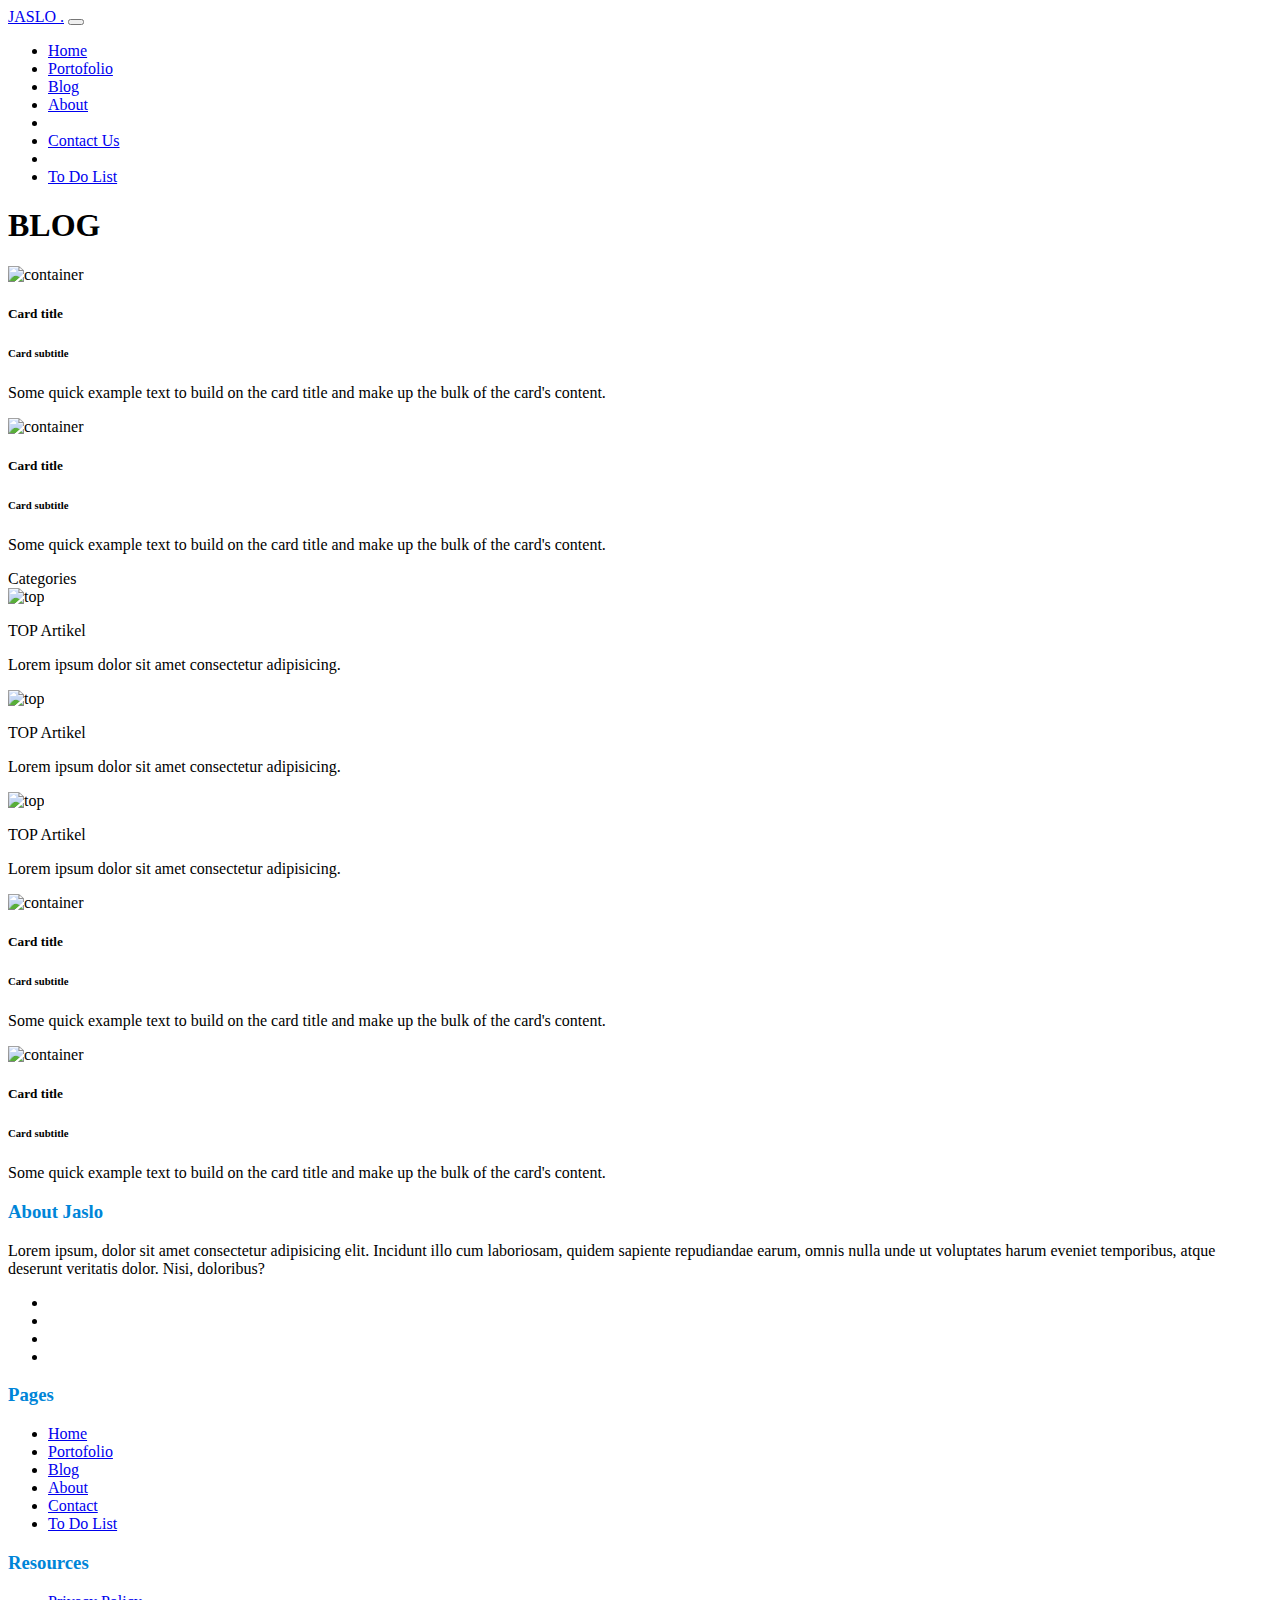
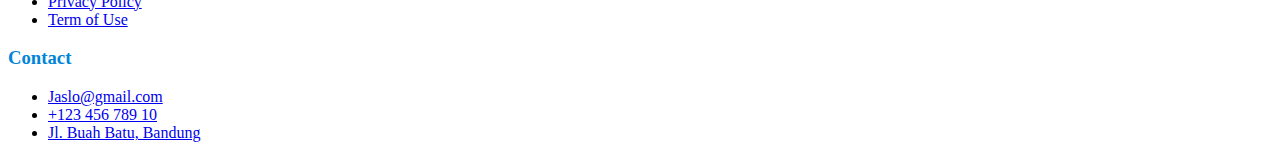
==== blog.html @ d606d075 "update" ====
<!DOCTYPE html>
<html lang="en">
<head>
    <meta charset="UTF-8">
    <meta http-equiv="X-UA-Compatible" content="IE=edge">
    <meta name="viewport" content="width=device-width, initial-scale=1.0">
    <title>BLOG</title>
    
    <!-- CSS only -->
    <link href="https://cdn.jsdelivr.net/npm/bootstrap@5.2.2/dist/css/bootstrap.min.css" rel="stylesheet" integrity="sha384-Zenh87qX5JnK2Jl0vWa8Ck2rdkQ2Bzep5IDxbcnCeuOxjzrPF/et3URy9Bv1WTRi" crossorigin="anonymous">
    
    <!-- css -->
    <link rel="stylesheet" href="blog&portofolio.css">

    <!-- font -->
    <link href="https://fonts.googleapis.com/css2?family=Inter:wght@400;700&family=Source+Serif+Pro:wght@400;700&display=swap" rel="stylesheet">
</head>
<body>
    <!-- Navbar -->
    
    <nav class="site-nav bg-primary">
        <div class="container">
          <div class="site-navigation">
            <a href="#" class="logo m-0">JASLO <span class="text-primary">.</span></a>
                <button class="navbar-toggler" type="button" data-bs-toggle="collapse" data-bs-target="#navbarNav" aria-controls="navbarNav" aria-expanded="false" aria-label="Toggle navigation">
                  <span class="navbar-toggler-icon"></span>
                </button>
                  <ul class="js-clone-nav d-none d-lg-inline-block text-right site-menu float-right">
                    <li class="nav-item">
                      <a class="nav-link active" aria-current="page" href="#">Home</a>
                    </li>
                    <li class="nav-item">
                      <a class="nav-link" href="portofolio.html">Portofolio</a>
                    </li>
                    <li class="nav-item">
                        <a class="nav-link" href="blog.html">Blog</a>
                      </li>
                    <li class="nav-item">
                        <a class="nav-link" href="about.html">About</a>
                    </li>
                    <li class="active">
                        <li class="active"><a href="contact.html">Contact Us</a></li>
                    </li>
                    <li class="nav-item">
                      <li><a href="#">To Do List</a></li>
                    </li>
                  </ul>
                </div>
              </div>
          </div>
        </div>
      </nav>

    
</div>
<!-- Navbar end -->
<!-- jumbotron -->
<div class="hero-background">
    <div class="hero hero-inner">
      <div class="container">
        <div class="row align-items-center">
          <div class="col-lg-6 mx-auto text-center">
            <div class="intro-wrap">
              <h1 class="mb-0 img-capt">BLOG</h1>
            </div>
          </div>
        </div>
      </div>
    </div>
  </div>
<!-- END jumbotron -->
<!-- Content -->
<div class="container-fluid py-5">
    <div class="container">
        <div class="row">
            <div class="col-4">
                <div class="card " >
                    <img src="img/image-2.jpg" class="card-img-top img-fluid" alt="container">
                    <div class="card-body">
                        <h5 class="card-title">Card title</h5>
                        <h6 class="card-subtitle mb-2 text-muted">Card subtitle</h6>
                        <p class="card-text">Some quick example text to build on the card title and make up the bulk of the card's content.</p>
                    </div>
                </div>
            </div>
            <div class="col-4">
                <div class="card" >
                    <img src="img/image-2.jpg" class="card-img-top img-fluid" alt="container">
                    <div class="card-body">
                        <h5 class="card-title">Card title</h5>
                        <h6 class="card-subtitle mb-2 text-muted">Card subtitle</h6>
                        <p class="card-text">Some quick example text to build on the card title and make up the bulk of the card's content.</p>
                    </div>
                </div>
            </div>
            <div class="col-3">
                <div class="d-flex">
                    <span class="sub-header text-center align-middle ">Categories</span>
                    <i class="icon bg-primary"></i>
                </div>
                <div class="row mt-4">
                    <div class="col-6">
                        <img src="img/image-2.jpg" class="img-fluid img-hover " alt="top">
                    </div>
                    <div class="col-6">
                        <p>TOP Artikel</p>
                        <p class="sub-post">Lorem ipsum dolor sit amet consectetur adipisicing.</p>
                    </div>
                </div>
                <div class="row mt-4">
                    <div class="col-6">
                        <img src="img/image-2.jpg" class="img-fluid img-hover " alt="top">
                    </div>
                    <div class="col-6">
                        <p>TOP Artikel</p>
                        <p class="sub-post">Lorem ipsum dolor sit amet consectetur adipisicing.</p>
                    </div>
                </div>
                <div class="row mt-4">
                    <div class="col-6">
                        <img src="img/image-2.jpg" class="img-fluid img-hover " alt="top">
                    </div>
                    <div class="col-6">
                        <p>TOP Artikel</p>
                        <p class="sub-post">Lorem ipsum dolor sit amet consectetur adipisicing.</p>
                    </div>
                </div>
            </div>
            
        </div>
            <div class="row my-5">
                <div class="col-4">
                    <div class="card" >
                        <img src="img/image-2.jpg" class="card-img-top img-fluid" alt="container">
                        <div class="card-body">
                            <h5 class="card-title">Card title</h5>
                            <h6 class="card-subtitle mb-2 text-muted">Card subtitle</h6>
                            <p class="card-text">Some quick example text to build on the card title and make up the bulk of the card's content.</p>
                        </div>
                    </div>
                </div>
                <div class="col-4">
                    <div class="card" >
                        <img src="img/image-2.jpg" class="card-img-top img-fluid" alt="container">
                        <div class="card-body">
                            <h5 class="card-title">Card title</h5>
                            <h6 class="card-subtitle mb-2 text-muted">Card subtitle</h6>
                            <p class="card-text">Some quick example text to build on the card title and make up the bulk of the card's content.</p>
                        </div>
                    </div>
                </div>
            </div>
            
        </div>
        
    </div>

    
    <!-- End Contentt -->
    <!-- footer -->
    <div class="site-footer">
        <div class="inner first">
          <div class="container">
            <div class="row">
              <div class="col-md-6 col-lg-4">
                <div class="widget">
                  <h3 class="heading" style="color: #0085d8;"><b>About Jaslo</b></h3>
                  <p>Lorem ipsum, dolor sit amet consectetur adipisicing elit. Incidunt illo cum laboriosam, quidem sapiente repudiandae earum, omnis nulla unde ut voluptates harum eveniet temporibus, atque deserunt veritatis dolor. Nisi, doloribus?</p>
                </div>
                <div class="widget">
                  <ul class="list-unstyled social">
                    <li><a href="#"><span class="icon-twitter"></span></a></li>
                    <li><a href="#"><span class="icon-instagram"></span></a></li>
                    <li><a href="#"><span class="icon-facebook"></span></a></li>
                    <li><a href="#"><span class="icon-linkedin"></span></a></li>
                  </ul>
                </div>
              </div>
              <div class="col-md-6 col-lg-2 pl-lg-5">
                <div class="widget">
                  <h3 class="heading" style="color: #0085d8;"><b>Pages</b></h3>
                  <ul class="links list-unstyled">
                    <li><a href="blog.html">Home</a></li>
                    <li><a href="portofolio.html">Portofolio</a></li>
                    <li><a href="blog.html">Blog</a></li>
                    <li><a href="about.html">About</a></li>
                    <li><a href="contact.html">Contact</a></li>
                    <li><a href="blog.html">To Do List</a></li>
                  </ul>
                </div>
              </div>
              <div class="col-md-6 col-lg-2">
                <div class="widget">
                  <h3 class="heading" style="color:#0085d8;"><b>Resources</b></h3>
                  <ul class="links list-unstyled">
                    <li><a href="#">Privacy Policy</a></li>
                    <li><a href="#">Term of Use</a></li>
                  </ul>
                </div>
              </div>
              <div class="col-md-6 col-lg-4">
                <div class="widget">
                  <h3 class="heading" style="color: #0085d8;"><b>Contact</b></h3>
                  <ul class="list-unstyled quick-info links">
                    <li class="email"><a href="#">Jaslo@gmail.com</a></li>
                    <li class="phone"><a href="#">+123 456 789 10</a></li>
                    <li class="address"><a href="#">Jl. Buah Batu, Bandung</a></li>
                  </ul>
                </div>
              </div>
            </div>
          </div>
        </div>
    
        
    <!-- end footerr -->
    
    
    
    
    
    <!-- JavaScript Bundle with Popper -->
    <script src="https://cdn.jsdelivr.net/npm/bootstrap@5.2.2/dist/js/bootstrap.bundle.min.js" integrity="sha384-OERcA2EqjJCMA+/3y+gxIOqMEjwtxJY7qPCqsdltbNJuaOe923+mo//f6V8Qbsw3" crossorigin="anonymous"></script>    
</body>
</html>
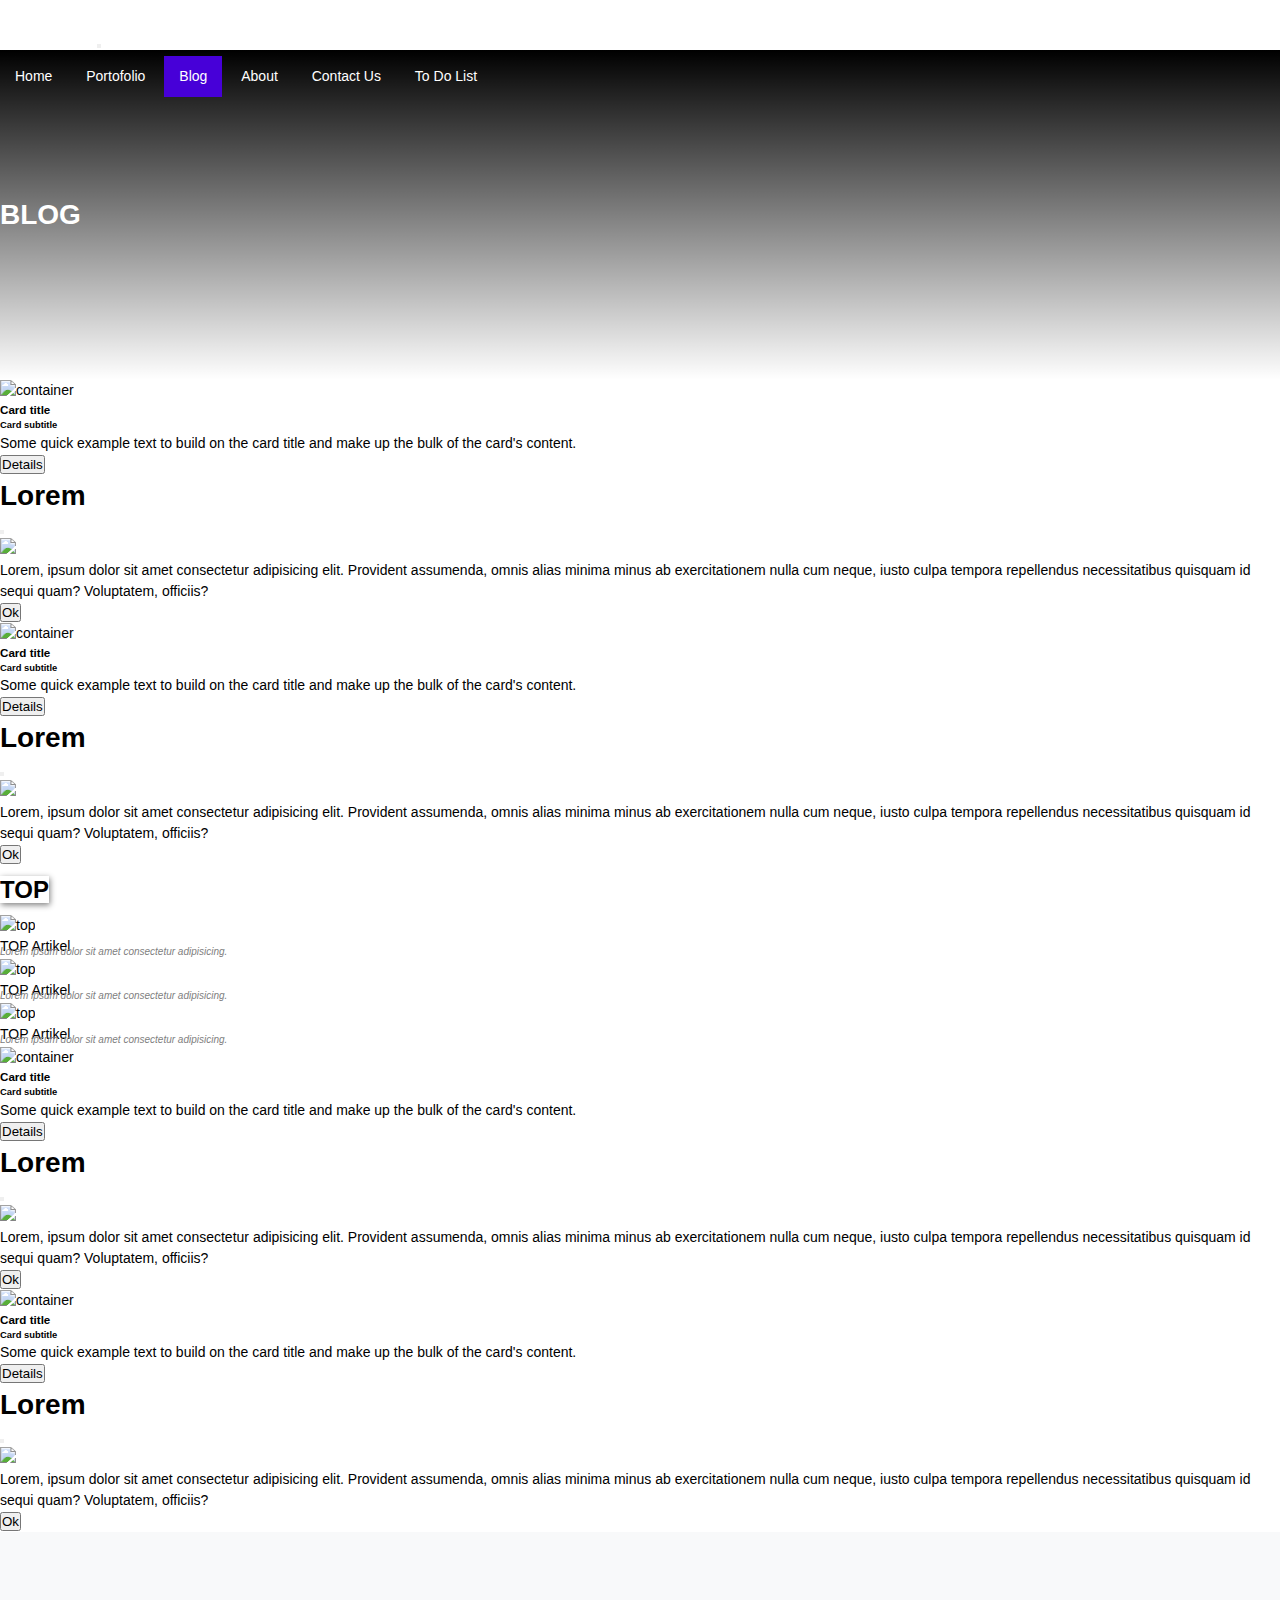
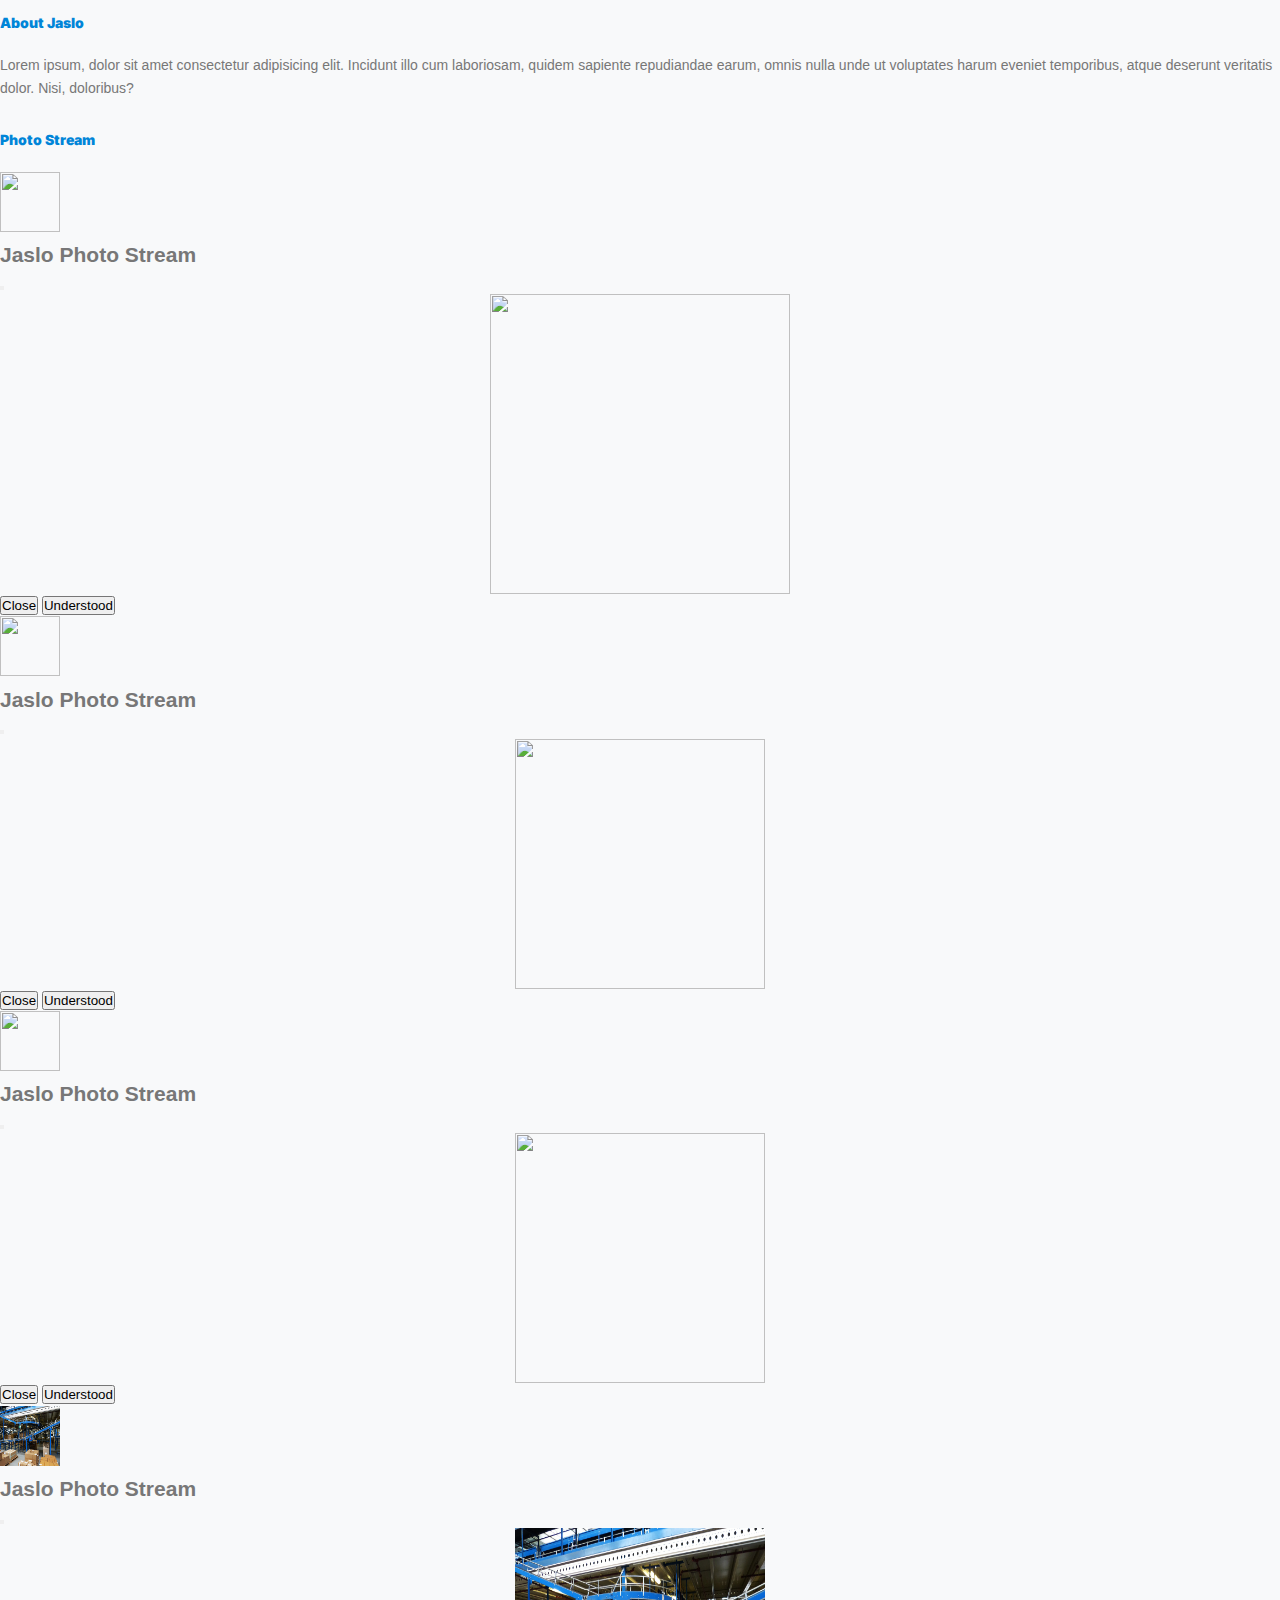
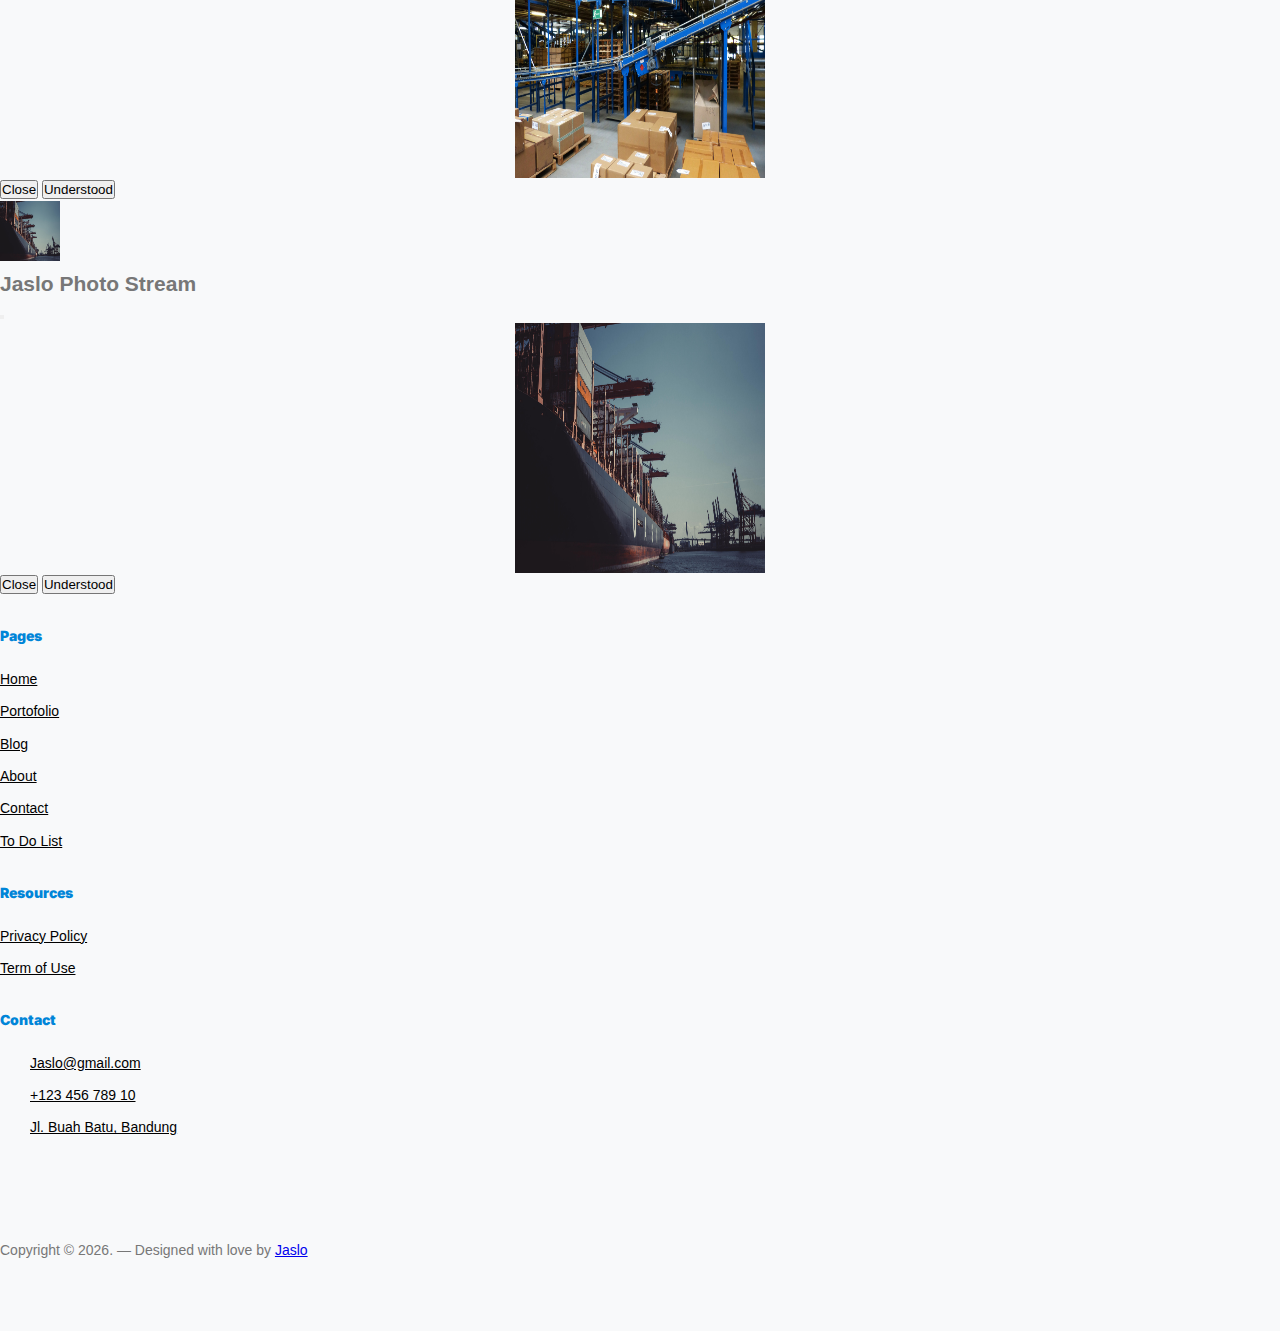
==== commit 31550c59: "gk jdi" ====
--- a/blog.html
+++ b/blog.html
@@ -1,61 +1,67 @@
 <!DOCTYPE html>
 <html lang="en">
+
 <head>
-    <meta charset="UTF-8">
-    <meta http-equiv="X-UA-Compatible" content="IE=edge">
-    <meta name="viewport" content="width=device-width, initial-scale=1.0">
-    <title>BLOG</title>
-    
-    <!-- CSS only -->
-    <link href="https://cdn.jsdelivr.net/npm/bootstrap@5.2.2/dist/css/bootstrap.min.css" rel="stylesheet" integrity="sha384-Zenh87qX5JnK2Jl0vWa8Ck2rdkQ2Bzep5IDxbcnCeuOxjzrPF/et3URy9Bv1WTRi" crossorigin="anonymous">
-    
-    <!-- css -->
-    <link rel="stylesheet" href="blog&portofolio.css">
-
-    <!-- font -->
-    <link href="https://fonts.googleapis.com/css2?family=Inter:wght@400;700&family=Source+Serif+Pro:wght@400;700&display=swap" rel="stylesheet">
+  <meta charset="UTF-8">
+  <meta http-equiv="X-UA-Compatible" content="IE=edge">
+  <meta name="viewport" content="width=device-width, initial-scale=1.0">
+  <title>BLOG</title>
+
+  <!-- CSS only -->
+  <link href="https://cdn.jsdelivr.net/npm/bootstrap@5.2.2/dist/css/bootstrap.min.css" rel="stylesheet"
+    integrity="sha384-Zenh87qX5JnK2Jl0vWa8Ck2rdkQ2Bzep5IDxbcnCeuOxjzrPF/et3URy9Bv1WTRi" crossorigin="anonymous">
+
+  <!-- css -->
+  <link rel="stylesheet" href="blog&portofolio.css">
+
+  <!-- font -->
+  <link
+    href="https://fonts.googleapis.com/css2?family=Inter:wght@400;700&family=Source+Serif+Pro:wght@400;700&display=swap"
+    rel="stylesheet">
 </head>
+
 <body>
-    <!-- Navbar -->
-    
-    <nav class="site-nav bg-primary">
-        <div class="container">
-          <div class="site-navigation">
-            <a href="#" class="logo m-0">JASLO <span class="text-primary">.</span></a>
-                <button class="navbar-toggler" type="button" data-bs-toggle="collapse" data-bs-target="#navbarNav" aria-controls="navbarNav" aria-expanded="false" aria-label="Toggle navigation">
-                  <span class="navbar-toggler-icon"></span>
-                </button>
-                  <ul class="js-clone-nav d-none d-lg-inline-block text-right site-menu float-right">
-                    <li class="nav-item">
-                      <a class="nav-link active" aria-current="page" href="#">Home</a>
-                    </li>
-                    <li class="nav-item">
-                      <a class="nav-link" href="portofolio.html">Portofolio</a>
-                    </li>
-                    <li class="nav-item">
-                        <a class="nav-link" href="blog.html">Blog</a>
-                      </li>
-                    <li class="nav-item">
-                        <a class="nav-link" href="about.html">About</a>
-                    </li>
-                    <li class="active">
-                        <li class="active"><a href="contact.html">Contact Us</a></li>
-                    </li>
-                    <li class="nav-item">
-                      <li><a href="#">To Do List</a></li>
-                    </li>
-                  </ul>
-                </div>
-              </div>
-          </div>
-        </div>
-      </nav>
-
-    
-</div>
-<!-- Navbar end -->
-<!-- jumbotron -->
-<div class="hero-background">
+  <!-- Navbar -->
+
+  <nav class="site-nav bg-primary">
+    <div class="container">
+      <div class="site-navigation">
+        <a href="#" class="logo m-0">JASLO <span class="text-primary">.</span></a>
+        <button class="navbar-toggler" type="button" data-bs-toggle="collapse" data-bs-target="#navbarNav"
+          aria-controls="navbarNav" aria-expanded="false" aria-label="Toggle navigation">
+          <span class="navbar-toggler-icon"></span>
+        </button>
+        <ul class="js-clone-nav d-none d-lg-inline-block text-right site-menu float-right">
+          <li class="nav-item">
+            <a class="nav-link active" aria-current="page" href="index.html">Home</a>
+          </li>
+          <li class="nav-item">
+            <a class="nav-link" href="portofolio.html">Portofolio</a>
+          </li>
+          <li class="active">
+            <a class="active" href="blog.html">Blog</a>
+          </li>
+          <li class="nav-item">
+            <a class="nav-link" href="about.html">About</a>
+          </li>
+          <li class="nav-item">
+          <li class="nav-item"><a href="contact.html">Contact Us</a></li>
+          </li>
+          <li class="nav-item">
+          <li><a href="todolist.html">To Do List</a></li>
+          </li>
+        </ul>
+      </div>
+    </div>
+    </div>
+    </div>
+  </nav>
+
+
+  </div>
+  <!-- Navbar end -->
+  <!-- jumbotron -->
+  <div class="hero-background">
     <div class="hero hero-inner">
       <div class="container">
         <div class="row align-items-center">
@@ -68,158 +74,404 @@
       </div>
     </div>
   </div>
-<!-- END jumbotron -->
-<!-- Content -->
-<div class="container-fluid py-5">
+  <!-- END jumbotron -->
+  <!-- Content -->
+  <div class="container-fluid py-5">
     <div class="container">
+      <div class="row">
+        <div class="col-4">
+          <div class="card">
+            <img src="img/image-2.jpg" class="card-img-top img-fluid" alt="container">
+            <div class="card-body">
+              <h5 class="card-title">Card title</h5>
+              <h6 class="card-subtitle mb-2 text-muted">Card subtitle</h6>
+              <p class="card-text">Some quick example text to build on the card title and make up the bulk of the card's
+                content.</p>
+              <!-- Button trigger modal -->
+              <button type="button" class="btn btn-primary" data-bs-toggle="modal" data-bs-target="#exampleModal">
+                Details
+              </button>
+
+              <!-- Modal -->
+              <div class="modal fade" id="exampleModal" tabindex="-1" aria-labelledby="exampleModalLabel"
+                aria-hidden="true">
+                <div class="modal-dialog">
+                  <div class="modal-content">
+                    <div class="modal-header">
+                      <h1 class="modal-title fs-5" id="exampleModalLabel">Lorem</h1>
+                      <button type="button" class="btn-close" data-bs-dismiss="modal" aria-label="Close"></button>
+                    </div>
+                    <div class="modal-body">
+                      <img src="img/image-2.jpg" class="card-img-top img-fluid">
+                      <p class="mt-2 text-justify">Lorem, ipsum dolor sit amet consectetur adipisicing elit. Provident
+                        assumenda, omnis alias minima minus ab exercitationem nulla cum neque, iusto culpa tempora
+                        repellendus necessitatibus quisquam id sequi quam? Voluptatem, officiis?</p>
+                    </div>
+                    <div class="modal-footer">
+                      <button type="button" class="btn btn-primary" data-bs-dismiss="modal">Ok</button>
+
+                    </div>
+                  </div>
+                </div>
+              </div>
+            </div>
+          </div>
+        </div>
+        <div class="col-4">
+          <div class="card">
+            <img src="img/image-2.jpg" class="card-img-top img-fluid" alt="container">
+            <div class="card-body">
+              <h5 class="card-title">Card title</h5>
+              <h6 class="card-subtitle mb-2 text-muted">Card subtitle</h6>
+              <p class="card-text">Some quick example text to build on the card title and make up the bulk of the card's
+                content.</p>
+              <!-- Button trigger modal -->
+              <button type="button" class="btn btn-primary" data-bs-toggle="modal" data-bs-target="#exampleModal">
+                Details
+              </button>
+
+              <!-- Modal -->
+              <div class="modal fade" id="exampleModal" tabindex="-1" aria-labelledby="exampleModalLabel"
+                aria-hidden="true">
+                <div class="modal-dialog">
+                  <div class="modal-content">
+                    <div class="modal-header">
+                      <h1 class="modal-title fs-5" id="exampleModalLabel">Lorem</h1>
+                      <button type="button" class="btn-close" data-bs-dismiss="modal" aria-label="Close"></button>
+                    </div>
+                    <div class="modal-body">
+                      <img src="img/image-2.jpg" class="card-img-top img-fluid">
+                      <p class="mt-2 text-justify">Lorem, ipsum dolor sit amet consectetur adipisicing elit. Provident
+                        assumenda, omnis alias minima minus ab exercitationem nulla cum neque, iusto culpa tempora
+                        repellendus necessitatibus quisquam id sequi quam? Voluptatem, officiis?</p>
+                    </div>
+                    <div class="modal-footer">
+                      <button type="button" class="btn btn-primary" data-bs-dismiss="modal">Ok</button>
+                    </div>
+                  </div>
+                </div>
+              </div>
+            </div>
+          </div>
+        </div>
+        <div class="col-3">
+          <div class="d-flex">
+            <span class="sub-header text-center align-middle ">TOP</span>
+            <i class="icon bg-primary"></i>
+          </div>
+          <div class="row mt-4">
+            <div class="col-6">
+              <img src="img/image-2.jpg" class="img-fluid img-hover " alt="top">
+            </div>
+            <div class="col-6">
+              <p>TOP Artikel</p>
+              <p class="sub-post">Lorem ipsum dolor sit amet consectetur adipisicing.</p>
+            </div>
+          </div>
+          <div class="row mt-4">
+            <div class="col-6">
+              <img src="img/image-2.jpg" class="img-fluid img-hover " alt="top">
+            </div>
+            <div class="col-6">
+              <p>TOP Artikel</p>
+              <p class="sub-post">Lorem ipsum dolor sit amet consectetur adipisicing.</p>
+            </div>
+          </div>
+          <div class="row mt-4">
+            <div class="col-6">
+              <img src="img/image-2.jpg" class="img-fluid img-hover " alt="top">
+            </div>
+            <div class="col-6">
+              <p>TOP Artikel</p>
+              <p class="sub-post">Lorem ipsum dolor sit amet consectetur adipisicing.</p>
+            </div>
+          </div>
+        </div>
+
+      </div>
+      <div class="row my-5">
+        <div class="col-4">
+          <div class="card">
+            <img src="img/image-2.jpg" class="card-img-top img-fluid" alt="container">
+            <div class="card-body">
+              <h5 class="card-title">Card title</h5>
+              <h6 class="card-subtitle mb-2 text-muted">Card subtitle</h6>
+              <p class="card-text">Some quick example text to build on the card title and make up the bulk of the card's
+                content.</p>
+              <!-- Button trigger modal -->
+              <button type="button" class="btn btn-primary" data-bs-toggle="modal" data-bs-target="#exampleModal">
+                Details
+              </button>
+
+              <!-- Modal -->
+              <div class="modal fade" id="exampleModal" tabindex="-1" aria-labelledby="exampleModalLabel"
+                aria-hidden="true">
+                <div class="modal-dialog">
+                  <div class="modal-content">
+                    <div class="modal-header">
+                      <h1 class="modal-title fs-5" id="exampleModalLabel">Lorem</h1>
+                      <button type="button" class="btn-close" data-bs-dismiss="modal" aria-label="Close"></button>
+                    </div>
+                    <div class="modal-body">
+                      <img src="img/image-2.jpg" class="card-img-top img-fluid">
+                      <p class="mt-2 text-justify">Lorem, ipsum dolor sit amet consectetur adipisicing elit. Provident
+                        assumenda, omnis alias minima minus ab exercitationem nulla cum neque, iusto culpa tempora
+                        repellendus necessitatibus quisquam id sequi quam? Voluptatem, officiis?</p>
+                    </div>
+                    <div class="modal-footer">
+                      <button type="button" class="btn btn-primary" data-bs-dismiss="modal">Ok</button>
+                    </div>
+                  </div>
+                </div>
+              </div>
+            </div>
+          </div>
+        </div>
+        <div class="col-4">
+          <div class="card">
+            <img src="img/image-2.jpg" class="card-img-top img-fluid" alt="container">
+            <div class="card-body">
+              <h5 class="card-title">Card title</h5>
+              <h6 class="card-subtitle mb-2 text-muted">Card subtitle</h6>
+              <p class="card-text">Some quick example text to build on the card title and make up the bulk of the card's
+                content.</p>
+              <!-- Button trigger modal -->
+              <button type="button" class="btn btn-primary" data-bs-toggle="modal" data-bs-target="#exampleModal">
+                Details
+              </button>
+
+              <!-- Modal -->
+              <div class="modal fade" id="exampleModal" tabindex="-1" aria-labelledby="exampleModalLabel"
+                aria-hidden="true">
+                <div class="modal-dialog">
+                  <div class="modal-content">
+                    <div class="modal-header">
+                      <h1 class="modal-title fs-5" id="exampleModalLabel">Lorem</h1>
+                      <button type="button" class="btn-close" data-bs-dismiss="modal" aria-label="Close"></button>
+                    </div>
+                    <div class="modal-body">
+                      <img src="img/image-2.jpg" class="card-img-top img-fluid">
+                      <p class="mt-2 text-justify">Lorem, ipsum dolor sit amet consectetur adipisicing elit. Provident
+                        assumenda, omnis alias minima minus ab exercitationem nulla cum neque, iusto culpa tempora
+                        repellendus necessitatibus quisquam id sequi quam? Voluptatem, officiis?</p>
+                    </div>
+                    <div class="modal-footer">
+                      <button type="button" class="btn btn-primary" data-bs-dismiss="modal">Ok</button>
+                    </div>
+                  </div>
+                </div>
+              </div>
+            </div>
+          </div>
+        </div>
+      </div>
+
+    </div>
+
+  </div>
+
+
+
+  <!-- End Contentt -->
+  <!-- footer -->
+  <div class="site-footer">
+    <div class="inner first">
+      <div class="container">
         <div class="row">
-            <div class="col-4">
-                <div class="card " >
-                    <img src="img/image-2.jpg" class="card-img-top img-fluid" alt="container">
-                    <div class="card-body">
-                        <h5 class="card-title">Card title</h5>
-                        <h6 class="card-subtitle mb-2 text-muted">Card subtitle</h6>
-                        <p class="card-text">Some quick example text to build on the card title and make up the bulk of the card's content.</p>
-                    </div>
-                </div>
-            </div>
-            <div class="col-4">
-                <div class="card" >
-                    <img src="img/image-2.jpg" class="card-img-top img-fluid" alt="container">
-                    <div class="card-body">
-                        <h5 class="card-title">Card title</h5>
-                        <h6 class="card-subtitle mb-2 text-muted">Card subtitle</h6>
-                        <p class="card-text">Some quick example text to build on the card title and make up the bulk of the card's content.</p>
-                    </div>
-                </div>
-            </div>
-            <div class="col-3">
-                <div class="d-flex">
-                    <span class="sub-header text-center align-middle ">Categories</span>
-                    <i class="icon bg-primary"></i>
-                </div>
-                <div class="row mt-4">
-                    <div class="col-6">
-                        <img src="img/image-2.jpg" class="img-fluid img-hover " alt="top">
-                    </div>
-                    <div class="col-6">
-                        <p>TOP Artikel</p>
-                        <p class="sub-post">Lorem ipsum dolor sit amet consectetur adipisicing.</p>
-                    </div>
-                </div>
-                <div class="row mt-4">
-                    <div class="col-6">
-                        <img src="img/image-2.jpg" class="img-fluid img-hover " alt="top">
-                    </div>
-                    <div class="col-6">
-                        <p>TOP Artikel</p>
-                        <p class="sub-post">Lorem ipsum dolor sit amet consectetur adipisicing.</p>
-                    </div>
-                </div>
-                <div class="row mt-4">
-                    <div class="col-6">
-                        <img src="img/image-2.jpg" class="img-fluid img-hover " alt="top">
-                    </div>
-                    <div class="col-6">
-                        <p>TOP Artikel</p>
-                        <p class="sub-post">Lorem ipsum dolor sit amet consectetur adipisicing.</p>
-                    </div>
-                </div>
-            </div>
-            
-        </div>
-            <div class="row my-5">
-                <div class="col-4">
-                    <div class="card" >
-                        <img src="img/image-2.jpg" class="card-img-top img-fluid" alt="container">
-                        <div class="card-body">
-                            <h5 class="card-title">Card title</h5>
-                            <h6 class="card-subtitle mb-2 text-muted">Card subtitle</h6>
-                            <p class="card-text">Some quick example text to build on the card title and make up the bulk of the card's content.</p>
-                        </div>
-                    </div>
-                </div>
-                <div class="col-4">
-                    <div class="card" >
-                        <img src="img/image-2.jpg" class="card-img-top img-fluid" alt="container">
-                        <div class="card-body">
-                            <h5 class="card-title">Card title</h5>
-                            <h6 class="card-subtitle mb-2 text-muted">Card subtitle</h6>
-                            <p class="card-text">Some quick example text to build on the card title and make up the bulk of the card's content.</p>
-                        </div>
-                    </div>
-                </div>
-            </div>
-            
-        </div>
-        
-    </div>
-
-    
-    <!-- End Contentt -->
-    <!-- footer -->
-    <div class="site-footer">
-        <div class="inner first">
-          <div class="container">
-            <div class="row">
-              <div class="col-md-6 col-lg-4">
-                <div class="widget">
-                  <h3 class="heading" style="color: #0085d8;"><b>About Jaslo</b></h3>
-                  <p>Lorem ipsum, dolor sit amet consectetur adipisicing elit. Incidunt illo cum laboriosam, quidem sapiente repudiandae earum, omnis nulla unde ut voluptates harum eveniet temporibus, atque deserunt veritatis dolor. Nisi, doloribus?</p>
-                </div>
-                <div class="widget">
-                  <ul class="list-unstyled social">
-                    <li><a href="#"><span class="icon-twitter"></span></a></li>
-                    <li><a href="#"><span class="icon-instagram"></span></a></li>
-                    <li><a href="#"><span class="icon-facebook"></span></a></li>
-                    <li><a href="#"><span class="icon-linkedin"></span></a></li>
-                  </ul>
+          <div class="col-md-6 col-lg-4">
+            <div class="widget">
+              <h3 class="heading" style="color: #0085d8;"><b>About Jaslo</b></h3>
+              <p>Lorem ipsum, dolor sit amet consectetur adipisicing elit. Incidunt illo cum laboriosam, quidem sapiente
+                repudiandae earum, omnis nulla unde ut voluptates harum eveniet temporibus, atque deserunt veritatis
+                dolor. Nisi, doloribus?</p>
+            </div>
+
+            <div class="widget">
+              <h3 class="heading" style="color: #0085d8;"><b>Photo Stream</b></h3>
+              <div class="d-flex justify-content-start mt-4">
+                <img src="img/1.png" class="" style="height: 60px; width: 60px; margin-right: 5px"
+                  data-bs-toggle="modal" data-bs-target="#staticBackdrop1" />
+                <div class="modal fade" id="staticBackdrop1" data-bs-backdrop="static" data-bs-keyboard="false"
+                  tabindex="-1" aria-labelledby="staticBackdropLabel" aria-hidden="true">
+                  <div class="modal-dialog">
+                    <div class="modal-content">
+                      <div class="modal-header">
+                        <h2 class="modal-title" id="staticBackdropLabel">
+                          Jaslo Photo Stream
+                        </h2>
+                        <button type="button" class="btn-close" data-bs-dismiss="modal" aria-label="Close"></button>
+                      </div>
+                      <div class="modal-body">
+                        <img src="img/1.png"
+                          style="height: 300px; width: 300px;  display: block; margin-left: auto; margin-right: auto;" />
+                      </div>
+                      <div class="modal-footer">
+                        <button type="button" class="btn btn-secondary" data-bs-dismiss="modal">Close</button>
+                        <button type="button" class="btn btn-primary">Understood</button>
+                      </div>
+                    </div>
+                  </div>
+                </div>
+                <img src="img/2 (2).png" class="" style="height: 60px; width: 60px; margin-right: 5px"
+                  data-bs-toggle="modal" data-bs-target="#staticBackdrop2 " />
+                <div class="modal fade" id="staticBackdrop2" data-bs-backdrop="static" data-bs-keyboard="false"
+                  tabindex="-1" aria-labelledby="staticBackdropLabel" aria-hidden="true">
+                  <div class="modal-dialog">
+                    <div class="modal-content">
+                      <div class="modal-header">
+                        <h2 class="modal-title" id="staticBackdropLabel">
+                          Jaslo Photo Stream
+                        </h2>
+                        <button type="button" class="btn-close" data-bs-dismiss="modal" aria-label="Close"></button>
+                      </div>
+                      <div class="modal-body">
+                        <img src="img/2 (2).png"
+                          style="height: 250px; width: 250px; display: block;margin-left: auto; margin-right: auto;" />
+                      </div>
+                      <div class="modal-footer">
+                        <button type="button" class="btn btn-secondary" data-bs-dismiss="modal">Close</button>
+                        <button type="button" class="btn btn-primary">Understood</button>
+                      </div>
+                    </div>
+                  </div>
+                </div>
+
+                <img src="img/3.png" class="" style="height: 60px; width: 60px; margin-right: 5px"
+                  data-bs-toggle="modal" data-bs-target="#staticBackdrop3" />
+                <div class="modal fade" id="staticBackdrop3" data-bs-backdrop="static" data-bs-keyboard="false"
+                  tabindex="-1" aria-labelledby="staticBackdropLabel" aria-hidden="true">
+                  <div class="modal-dialog">
+                    <div class="modal-content">
+                      <div class="modal-header">
+                        <h2 class="modal-title" id="staticBackdropLabel">
+                          Jaslo Photo Stream
+                        </h2>
+                        <button type="button" class="btn-close" data-bs-dismiss="modal" aria-label="Close"></button>
+                      </div>
+                      <div class="modal-body">
+                        <img src="img/3.png"
+                          style="height: 250px;width: 250px;display: block;margin-left: auto; margin-right: auto;" />
+                      </div>
+                      <div class="modal-footer">
+                        <button type="button" class="btn btn-secondary" data-bs-dismiss="modal">Close</button>
+                        <button type="button" class="btn btn-primary">Understood</button>
+                      </div>
+                    </div>
+                  </div>
+                </div>
+
+                <img src="img/4.png" class="" style="height: 60px; width: 60px; margin-right: 5px"
+                  data-bs-toggle="modal" data-bs-target="#staticBackdrop4" />
+                <div class="modal fade" id="staticBackdrop4" data-bs-backdrop="static" data-bs-keyboard="false"
+                  tabindex="-1" aria-labelledby="staticBackdropLabel" aria-hidden="true">
+                  <div class="modal-dialog">
+                    <div class="modal-content">
+                      <div class="modal-header">
+                        <h2 class="modal-title" id="staticBackdropLabel">
+                          Jaslo Photo Stream
+                        </h2>
+                        <button type="button" class="btn-close" data-bs-dismiss="modal" aria-label="Close"></button>
+                      </div>
+                      <div class="modal-body">
+                        <img src="img/4.png"
+                          style="height: 250px;width: 250px;display: block;margin-left: auto;margin-right: auto;" />
+                      </div>
+                      <div class="modal-footer">
+                        <button type="button" class="btn btn-secondary" data-bs-dismiss="modal">Close</button>
+                        <button type="button" class="btn btn-primary">Understood</button>
+                      </div>
+                    </div>
+                  </div>
+                </div>
+
+                <img src="img/5.png" class="" style="height: 60px; width: 60px; margin-right: 5px"
+                  data-bs-toggle="modal" data-bs-target="#staticBackdrop5" />
+                <div class="modal fade" id="staticBackdrop5" data-bs-backdrop="static" data-bs-keyboard="false"
+                  tabindex="-1" aria-labelledby="staticBackdropLabel" aria-hidden="true">
+                  <div class="modal-dialog">
+                    <div class="modal-content">
+                      <div class="modal-header">
+                        <h2 class="modal-title" id="staticBackdropLabel">
+                          Jaslo Photo Stream
+                        </h2>
+                        <button type="button" class="btn-close" data-bs-dismiss="modal" aria-label="Close"></button>
+                      </div>
+                      <div class="modal-body">
+                        <img src="img/5.png"
+                          style="height: 250px;width: 250px;display: block;margin-left: auto; margin-right: auto;" />
+                      </div>
+                      <div class="modal-footer">
+                        <button type="button" class="btn btn-secondary" data-bs-dismiss="modal">Close</button>
+                        <button type="button" class="btn btn-primary">Understood</button>
+                      </div>
+                    </div>
+                  </div>
                 </div>
               </div>
-              <div class="col-md-6 col-lg-2 pl-lg-5">
-                <div class="widget">
-                  <h3 class="heading" style="color: #0085d8;"><b>Pages</b></h3>
-                  <ul class="links list-unstyled">
-                    <li><a href="blog.html">Home</a></li>
-                    <li><a href="portofolio.html">Portofolio</a></li>
-                    <li><a href="blog.html">Blog</a></li>
-                    <li><a href="about.html">About</a></li>
-                    <li><a href="contact.html">Contact</a></li>
-                    <li><a href="blog.html">To Do List</a></li>
-                  </ul>
-                </div>
-              </div>
-              <div class="col-md-6 col-lg-2">
-                <div class="widget">
-                  <h3 class="heading" style="color:#0085d8;"><b>Resources</b></h3>
-                  <ul class="links list-unstyled">
-                    <li><a href="#">Privacy Policy</a></li>
-                    <li><a href="#">Term of Use</a></li>
-                  </ul>
-                </div>
-              </div>
-              <div class="col-md-6 col-lg-4">
-                <div class="widget">
-                  <h3 class="heading" style="color: #0085d8;"><b>Contact</b></h3>
-                  <ul class="list-unstyled quick-info links">
-                    <li class="email"><a href="#">Jaslo@gmail.com</a></li>
-                    <li class="phone"><a href="#">+123 456 789 10</a></li>
-                    <li class="address"><a href="#">Jl. Buah Batu, Bandung</a></li>
-                  </ul>
-                </div>
-              </div>
-            </div>
-          </div>
-        </div>
-    
-        
-    <!-- end footerr -->
-    
-    
-    
-    
-    
-    <!-- JavaScript Bundle with Popper -->
-    <script src="https://cdn.jsdelivr.net/npm/bootstrap@5.2.2/dist/js/bootstrap.bundle.min.js" integrity="sha384-OERcA2EqjJCMA+/3y+gxIOqMEjwtxJY7qPCqsdltbNJuaOe923+mo//f6V8Qbsw3" crossorigin="anonymous"></script>    
+            </div>
+          </div>
+
+          <div class="col-md-6 col-lg-2 pl-lg-5">
+            <div class="widget">
+              <h3 class="heading" style="color: #0085d8;"><b>Pages</b></h3>
+              <ul class="links list-unstyled">
+                <li><a href="blog.html">Home</a></li>
+                <li><a href="portofolio.html">Portofolio</a></li>
+                <li><a href="blog.html">Blog</a></li>
+                <li><a href="about.html">About</a></li>
+                <li><a href="contact.html">Contact</a></li>
+                <li><a href="blog.html">To Do List</a></li>
+              </ul>
+            </div>
+          </div>
+          <div class="col-md-6 col-lg-2">
+            <div class="widget">
+              <h3 class="heading" style="color:#0085d8;"><b>Resources</b></h3>
+              <ul class="links list-unstyled">
+                <li><a href="#">Privacy Policy</a></li>
+                <li><a href="#">Term of Use</a></li>
+              </ul>
+            </div>
+          </div>
+          <div class="col-md-6 col-lg-4">
+            <div class="widget">
+              <h3 class="heading" style="color: #0085d8;"><b>Contact</b></h3>
+              <ul class="list-unstyled quick-info links">
+                <li class="email"><a href="#">Jaslo@gmail.com</a></li>
+                <li class="phone"><a href="#">+123 456 789 10</a></li>
+                <li class="address"><a href="#">Jl. Buah Batu, Bandung</a></li>
+              </ul>
+            </div>
+          </div>
+        </div>
+      </div>
+    </div>
+
+    <div class="inner dark">
+      <div class="container">
+        <div class="row text-center">
+          <div class="col-md-8 mb-3 mb-md-0 mx-auto">
+            <p>Copyright &copy;
+              <script>document.write(new Date().getFullYear());</script>. &mdash; Designed with love by <a
+                href="index.html" class="link-highlight">Jaslo</a>
+            </p>
+          </div>
+        </div>
+      </div>
+    </div>
+  </div>
+
+
+  <!-- end footerr -->
+
+
+
+
+
+  <!-- JavaScript Bundle with Popper -->
+  <script src="https://cdn.jsdelivr.net/npm/bootstrap@5.2.2/dist/js/bootstrap.bundle.min.js"
+    integrity="sha384-OERcA2EqjJCMA+/3y+gxIOqMEjwtxJY7qPCqsdltbNJuaOe923+mo//f6V8Qbsw3"
+    crossorigin="anonymous"></script>
 </body>
+
 </html>--- a/blog&portofolio.css
+++ b/blog&portofolio.css
@@ -0,0 +1,244 @@
+*{
+    padding: 0;
+    margin: 0;
+}
+
+body {
+    font-family: "Inter", sans-serif;
+    line-height: 1.5;
+    background: #ffffff;
+    overflow-x: hidden;
+    font-size: 14px; 
+}
+
+
+
+body{
+    font-family: sans-serif;
+}
+
+/* Navbar */
+.site-nav {
+    position: absolute;
+    top: 0;
+    z-index: 9;
+    width: 100%; 
+    padding-top: 20px;
+    padding-bottom: 20px; 
+}
+.site-nav h1 {
+    margin: 0;
+    padding: 0;
+    font-size: 24px; 
+}
+.site-nav .site-navigation .site-menu {
+    margin-bottom: 0; 
+}
+.site-nav .site-navigation .site-menu > li {
+    display: inline-block; 
+}
+.site-nav .site-navigation .site-menu > li > a {
+    font-size: 14px;
+    padding: 10px 15px;
+    display: inline-block;
+    text-decoration: none !important;
+    color: rgba(255, 255, 255, 1); 
+}
+.site-nav .site-navigation .site-menu > li > a:hover {
+    background-color: #4700D8; 
+}
+.site-nav .site-navigation .site-menu > li.cta-button a {
+    padding: 6px 20px;
+    color: #000000;
+    border-radius: 30px; 
+}
+.site-nav .site-navigation .site-menu > li.cta-button a:hover {
+    color: #000000;
+    background: #1A374D;
+    border-color: #1A374D; 
+}
+.site-nav .site-navigation .site-menu > li.active > a {
+    background-color: #4700D8; 
+}
+
+.logo {
+    font-size: 24px;
+    color: #ffffff;
+    text-decoration: none;
+    font-weight: 700; 
+}
+
+/* jumbotron */
+.hero-background{
+    background-image:linear-gradient(to bottom,rgba(0,0,0,10),rgba(0,0,0,0)), url(img/kargo1.webp);
+    background-size: cover;
+    height: 330px;
+    margin-top: 50px;
+    
+}
+.img-capt{
+   line-height: 330px ;
+   color: white;
+}
+
+
+
+.judul{
+    padding: 7rem 0 9rem 0;
+    font-size: 50px;
+    font-weight: bold;
+    color: white;
+}
+/* content */
+.sub-header{
+    box-shadow: 1px 2px 6px grey;
+    width: 250px;
+    height: 50px;
+    font-size: 24px;
+    font-weight: bold;
+    line-height: 50px;
+}
+.icon{
+    box-shadow: 1px 2px 6px grey;
+    width: 50px;
+    height: 50px;
+    
+}
+.sub-post{
+    font-size: 10px;
+    color: grey;
+    font-style: italic;
+    margin-top: -13px;
+}
+
+.card:hover{
+    background-color: rgba(0, 128, 255, 0.421);
+    box-shadow: 1px 2px 6px grey;
+    transition: all .3s;
+    cursor : pointer;
+}
+
+.img-hover:hover{
+    cursor: pointer;
+}
+/* footer */
+.site-footer {
+    font-size: 14px;
+    color: #777;
+    line-height: 1.6; 
+}
+.site-footer .inner {
+    padding-top: 0px;
+    padding-bottom: 70px;
+    background: #f8f9fa; 
+}
+.site-footer .inner.first {
+    padding-top: 80px; }
+.site-footer .widget {
+    margin-bottom: 30px; }
+.site-footer .widget h3 {
+    font-size: 14px;
+    margin-bottom: 20px;
+    color: #000000;
+    font-family: "Inter", sans-serif; }
+.site-footer .widget .social li {
+    display: inline-block; }
+.site-footer .widget .social li a {
+    width: 30px;
+    height: 30px;
+    border-radius: 50%;
+    background: #1A374D;
+    display: inline-block;
+    position: relative;
+    color: #ffffff;
+    -webkit-box-shadow: 0 5px 10px -2px rgba(0, 0, 0, 0.2);
+    box-shadow: 0 5px 10px -2px rgba(0, 0, 0, 0.2); 
+}
+.site-footer .widget .social li a span {
+    font-size: 16px;
+    position: absolute;
+    top: 50%;
+    left: 50%;
+    -webkit-transform: translate(-50%, -50%);
+    -ms-transform: translate(-50%, -50%);
+    transform: translate(-50%, -50%); 
+}
+.site-footer .widget .social li a:hover {
+    background-color: #1A374D;
+    color: #ffffff; 
+}
+.site-footer .widget .links li {
+    display: block;
+    margin-bottom: 10px; 
+}
+.site-footer .widget .links li a {
+    color: #000000; 
+}
+.site-footer .widget .links li a:hover {
+    color: #000000;
+    text-decoration: underline; 
+}
+.site-footer ul.quick-info li {
+    position: relative;
+    padding-left: 30px; 
+}
+.site-footer ul.quick-info li:before {
+    left: 0;
+    position: absolute;
+    content: "";
+    font-family: 'icomoon';
+    color: #6998AB;
+}
+.site-footer ul.quick-info li.email:before {
+    content: "\f0e0"; 
+}
+.site-footer ul.quick-info li.phone:before {
+    content: "\f095"; 
+}
+.site-footer ul.quick-info li.address:before {
+    content: "\e8b4"; 
+}
+.section-title {
+    position: relative;
+    padding-bottom: 20px;
+    display: inline-block; 
+}
+.section-title:before {
+    content: "";
+    position: absolute;
+    left: 0;
+    bottom: 0;
+    width: 30px;
+    height: 2px;
+    background: #4700D8; 
+}
+.section-title.text-center:before {
+    left: 50%;
+    -webkit-transform: translateX(-50%);
+    -ms-transform: translateX(-50%);
+    transform: translateX(-50%); 
+}
+.partner{
+    color: white;
+}
+
+/* carosel porto */
+.carousel-item{
+    height: 500px;
+}
+
+/* content */
+.galerystle{
+    padding-bottom: 5px;
+    font-weight: bold;
+    font-size: 36px;
+    border-bottom: 3px solid #4700D8;
+
+}
+#carouselExampleIndicators{
+    background-color: #5cafee;
+}
+
+.hover-img:hover{
+    cursor: pointer;
+}
